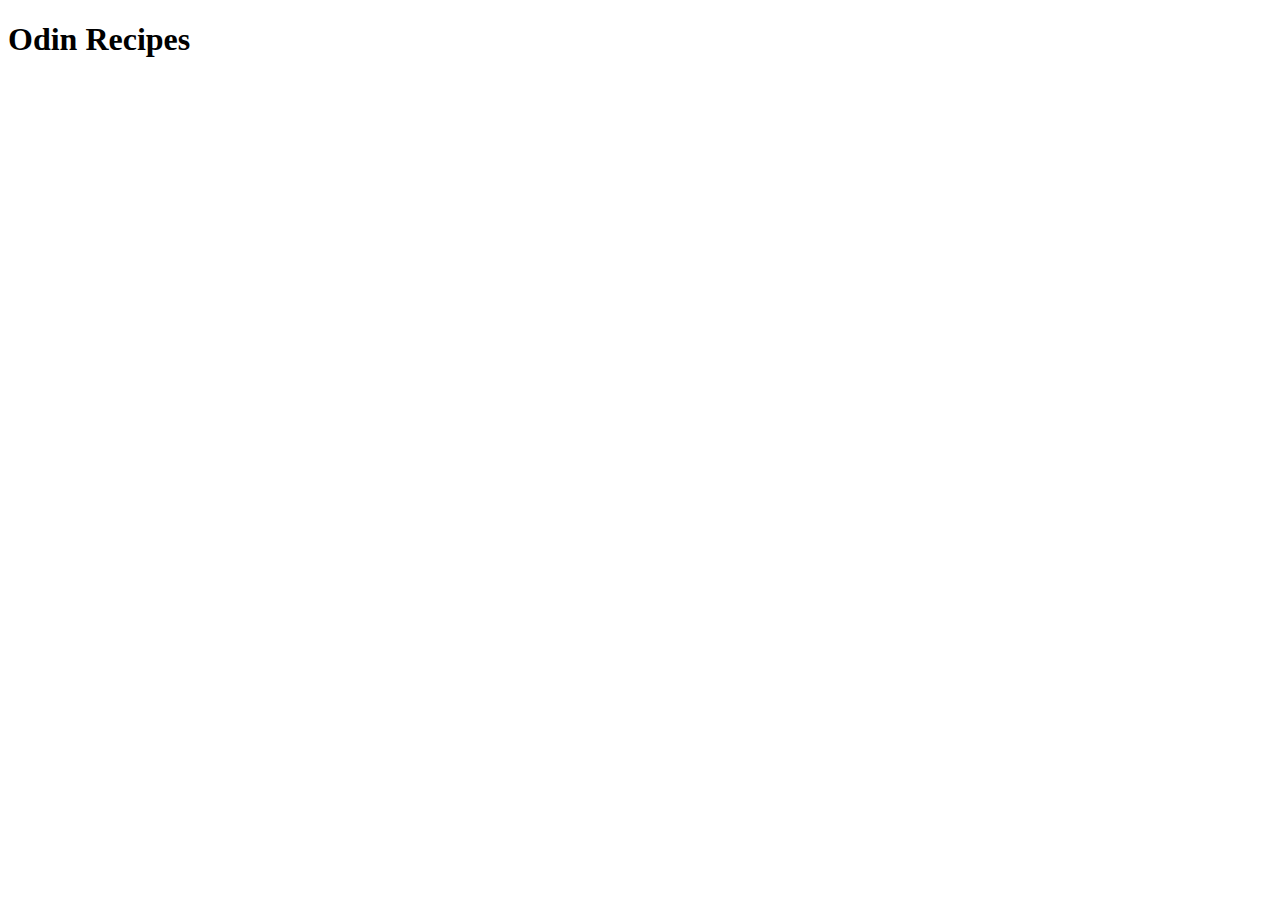
==== index.html @ 066afa46 "Create initial structure" ====
<!DOCTYPE html>
<html lang="en">

<head>
    <meta charset="UTF-8">
    <meta name="viewport" content="width=device-width, initial-scale=1.0">
    <title>Odin Recipes</title>
</head>

<body>
    <h1>Odin Recipes</h1>
</body>

</html>
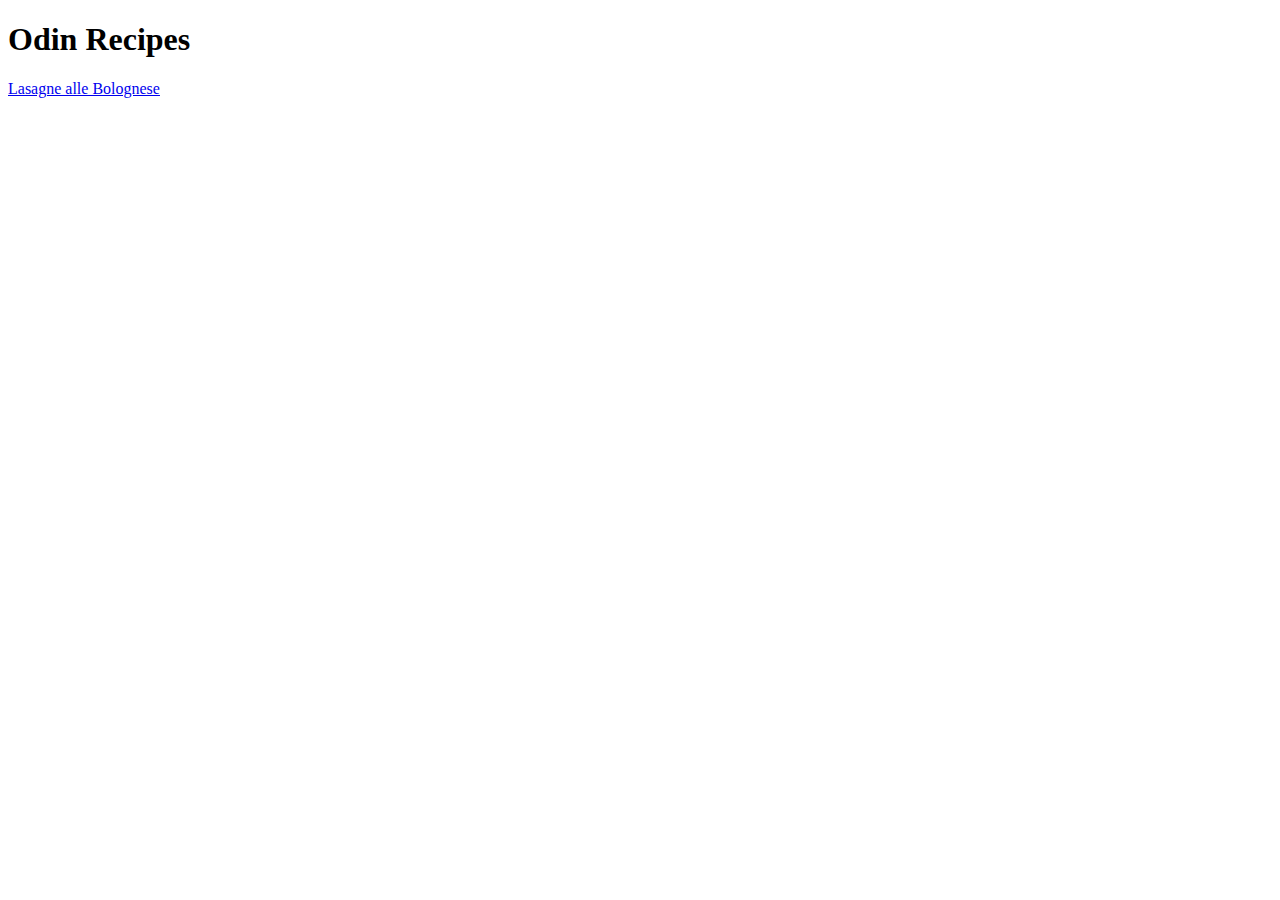
==== commit afb9d520: "Add link to recipe page" ====
--- a/index.html
+++ b/index.html
@@ -9,6 +9,7 @@
 
 <body>
     <h1>Odin Recipes</h1>
+    <a href="./recipes/lasagne.html">Lasagne alle Bolognese</a>
 </body>
 
 </html>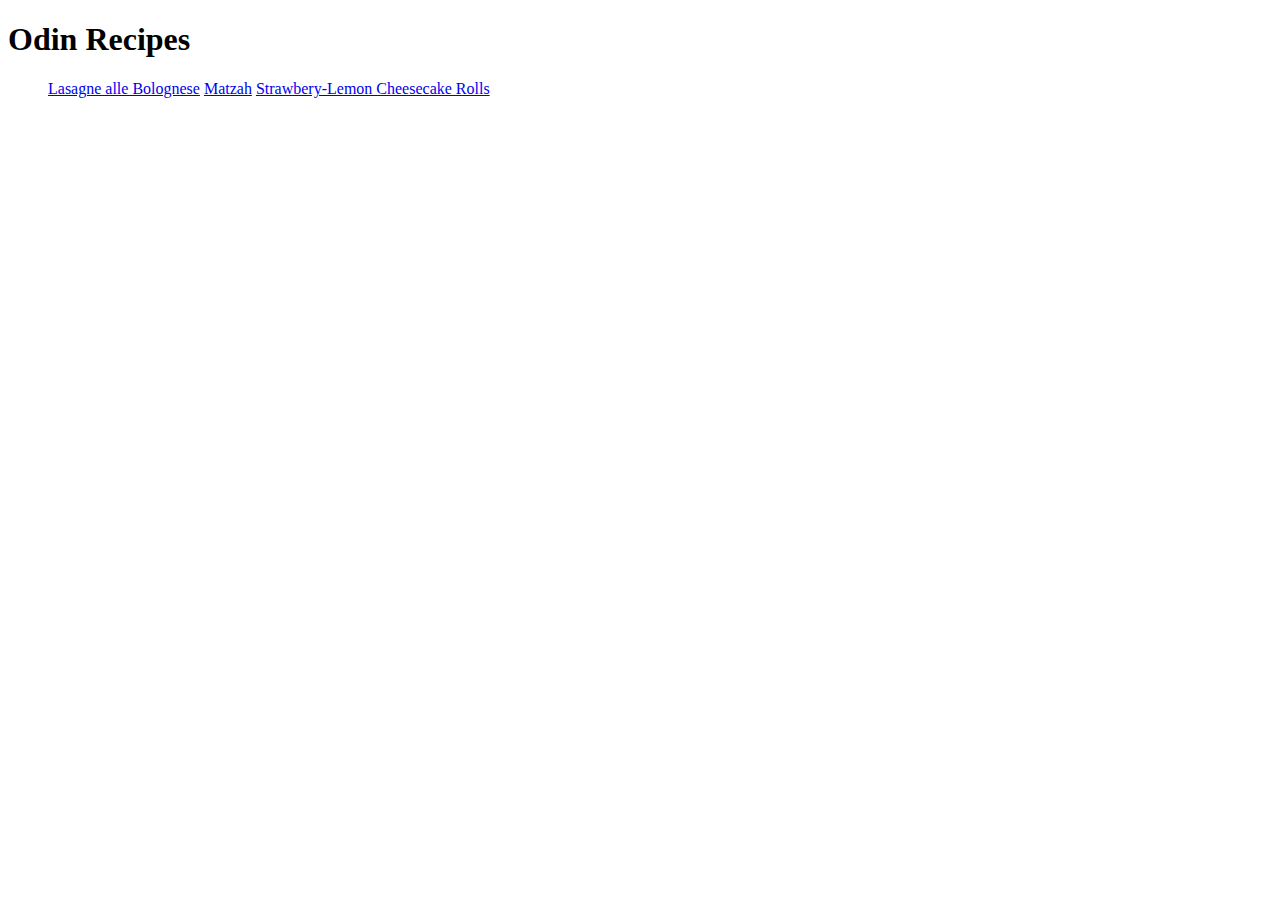
==== commit 9ae567b2: "Link to recipe pages" ====
--- a/index.html
+++ b/index.html
@@ -9,7 +9,11 @@
 
 <body>
     <h1>Odin Recipes</h1>
-    <a href="./recipes/lasagne.html">Lasagne alle Bolognese</a>
+    <ul>
+        <a href="./recipes/lasagne.html">Lasagne alle Bolognese</a>
+        <a href="./recipes/matzah.html">Matzah</a>
+        <a href="./recipes/strawbery-lemon-cheesecake.html">Strawbery-Lemon Cheesecake Rolls</a>
+    </ul>
 </body>
 
 </html>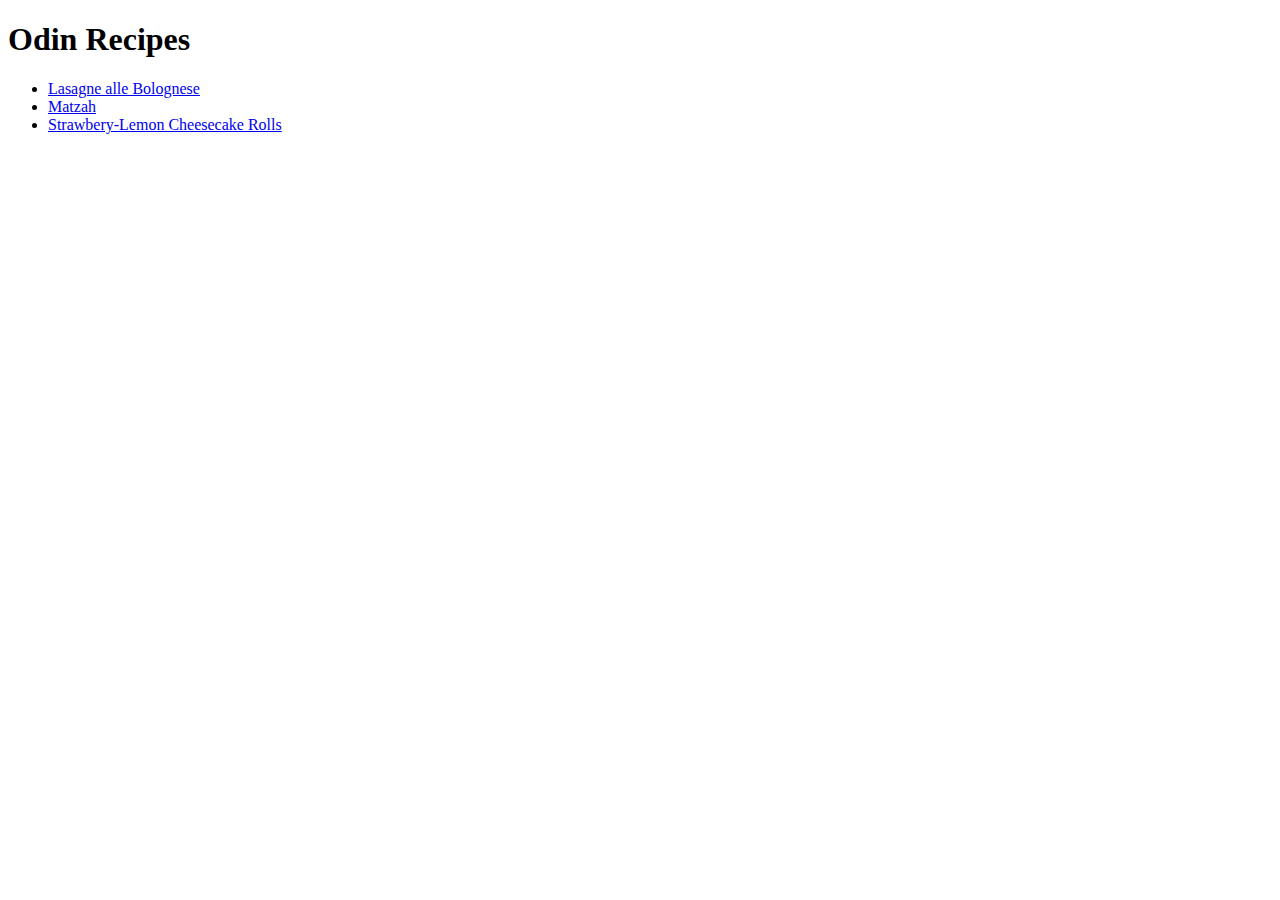
==== commit be6b1b04: "Add images and fix links in home page" ====
--- a/index.html
+++ b/index.html
@@ -10,9 +10,15 @@
 <body>
     <h1>Odin Recipes</h1>
     <ul>
-        <a href="./recipes/lasagne.html">Lasagne alle Bolognese</a>
-        <a href="./recipes/matzah.html">Matzah</a>
-        <a href="./recipes/strawbery-lemon-cheesecake.html">Strawbery-Lemon Cheesecake Rolls</a>
+        <li>
+            <a href="./recipes/lasagne.html">Lasagne alle Bolognese</a>
+        </li>
+        <li>
+            <a href="./recipes/matzah.html">Matzah</a>
+        </li>
+        <li>
+            <a href="./recipes/strawbery-lemon-cheesecake.html">Strawbery-Lemon Cheesecake Rolls</a>
+        </li>
     </ul>
 </body>
 
